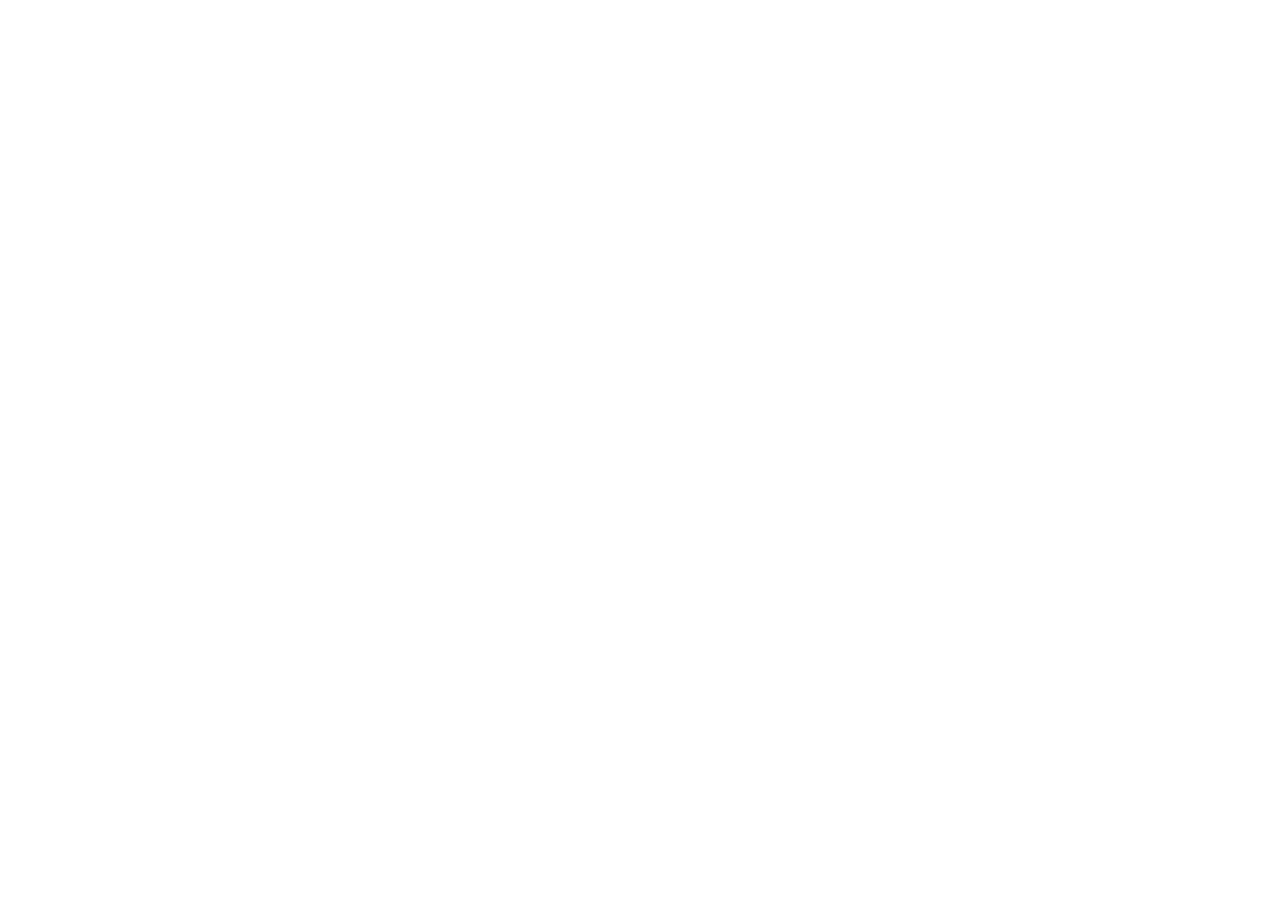
==== index.html @ f7f72cd4 "publicacion de documento" ====
<!DOCTYPE html>
<html lang="es">
<head>
    <meta charset="UTF-8">
    <meta name="viewport" content="width=device-width, initial-scale=1.0">
    <title>Centro de eventos gamer</title>
</head>
<body>
    
    
</body>
</html>
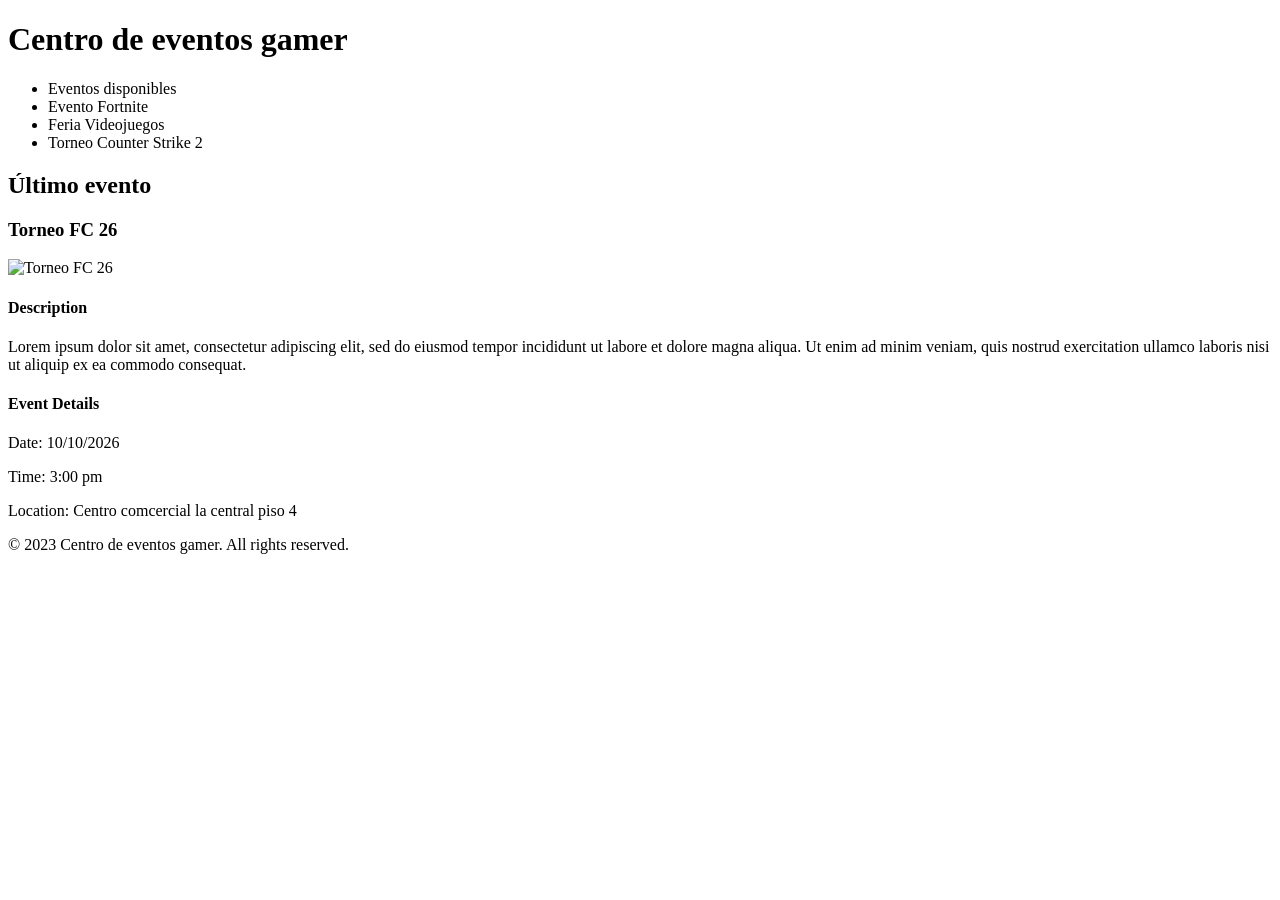
==== commit 810ea748: "Update index.html" ====
--- a/index.html
+++ b/index.html
@@ -6,7 +6,48 @@
     <title>Centro de eventos gamer</title>
 </head>
 <body>
-    
-    
+<body>
+
+    <header>
+        <h1>Centro de eventos gamer</h1>
+    </header>
+
+    <main>
+
+        <nav>
+            <ul>
+                <li>Eventos disponibles</li>
+                <li>Evento Fortnite</li>
+                <li>Feria Videojuegos</li>
+                <li>Torneo Counter Strike 2</li>
+            </ul>
+        </nav>
+
+        <section>
+            <h2>Último evento</h2>
+
+            <article>
+                <h3>Torneo FC 26</h3>
+                <img src=""alt="Torneo FC 26">
+                <div class="event-info">
+                    <div class="description">
+                        <h4>Description</h4>
+                        <p>Lorem ipsum dolor sit amet, consectetur adipiscing elit, sed do eiusmod tempor incididunt ut labore et dolore magna aliqua. Ut enim ad minim veniam, quis nostrud exercitation ullamco laboris nisi ut aliquip ex ea commodo consequat.</p>
+                    </div>
+                    <div class="details">
+                        <h4>Event Details</h4>
+                        <p>Date: 10/10/2026</p>
+                          <p>Time: 3:00 pm</p>
+                          <p>Location: Centro comcercial la central piso 4</p>
+                    </div>   
+            </article>
+        </section>
+
+    </main>
+
 </body>
-</html>+<footer>
+    <p>© 2023 Centro de eventos gamer. All rights reserved.</p>
+</footer>    
+</body>
+</html>
